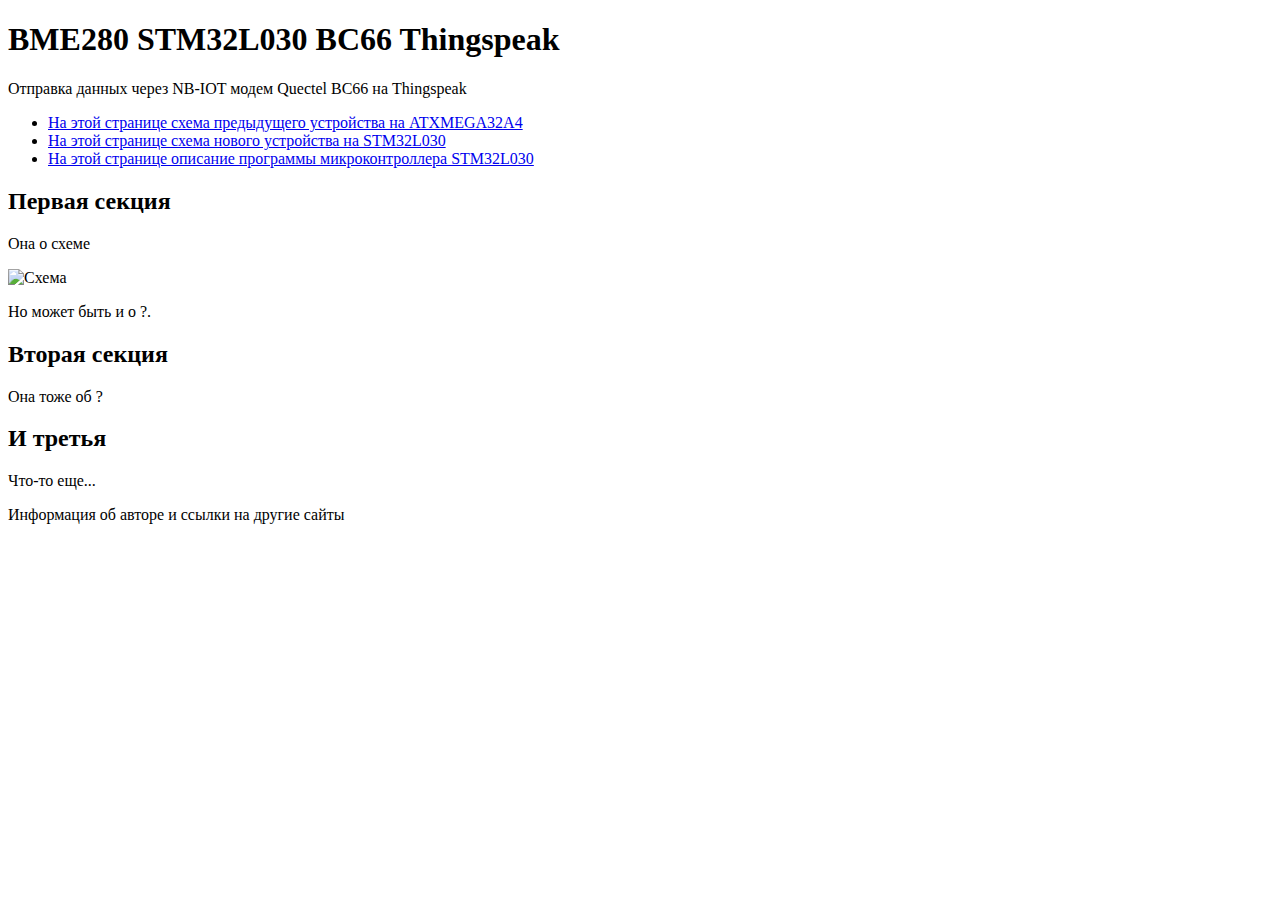
==== index.html @ 9a51e98b "Add files via upload" ====
<!DOCTYPE html>
<html lang="ru">
  <head>
    <meta charset="utf-8">
    <meta name="viewport" content="width=device-width, initial-scale=1.0">
    <title>Beaver-V github pages</title>
    <link rel="stylesheet" href="./styles/style.css">
  
    <meta property="og:title" content="Beaver-V github pages">
    <meta property="og:description" content="Мои проекты">
    <meta property="og:image" content="https://example.com/image.jpg">
    <meta property="og:url" content="https://example.com/">
  </head>
  <body>
    <header>
      <h1>BME280 STM32L030 BC66 Thingspeak</h1>
      <p>Отправка данных через NB-IOT модем Quectel BC66 на Thingspeak</p>
      <nav>
        <ul>
          <li><a href="index.html">На этой странице схема предыдущего устройства на ATXMEGA32A4</a></li>
          <li><a href="stm32l030.html">На этой странице схема нового устройства на STM32L030</a></li>
          <li><a href="firmware.html">На этой странице описание программы микроконтроллера STM32L030</a></li>
        </ul>
      </nav>
    </header>
    <main>
      <article>
        <section>
          <h2>Первая секция</h2>
          <p>Она о схеме</p>
          <img src="images/BC66-Xmega32A4U-BME280.png" alt="Схема">
          <p>Но может быть и о ?.</p>
        </section>
        <section>
          <h2>Вторая секция</h2>
          <p>Она тоже об ?</p>
        </section>
        <section>
          <h2>И третья</h2>
          <p>Что-то еще...</p>
        </section>
      </article>
    </main>
    <footer>
      <p>Информация об авторе и ссылки на другие сайты</p>
    </footer>
    <!-- сюда можно подключить jquery <script src="scripts/app.js" defer></script> -->
  </body>
</html>
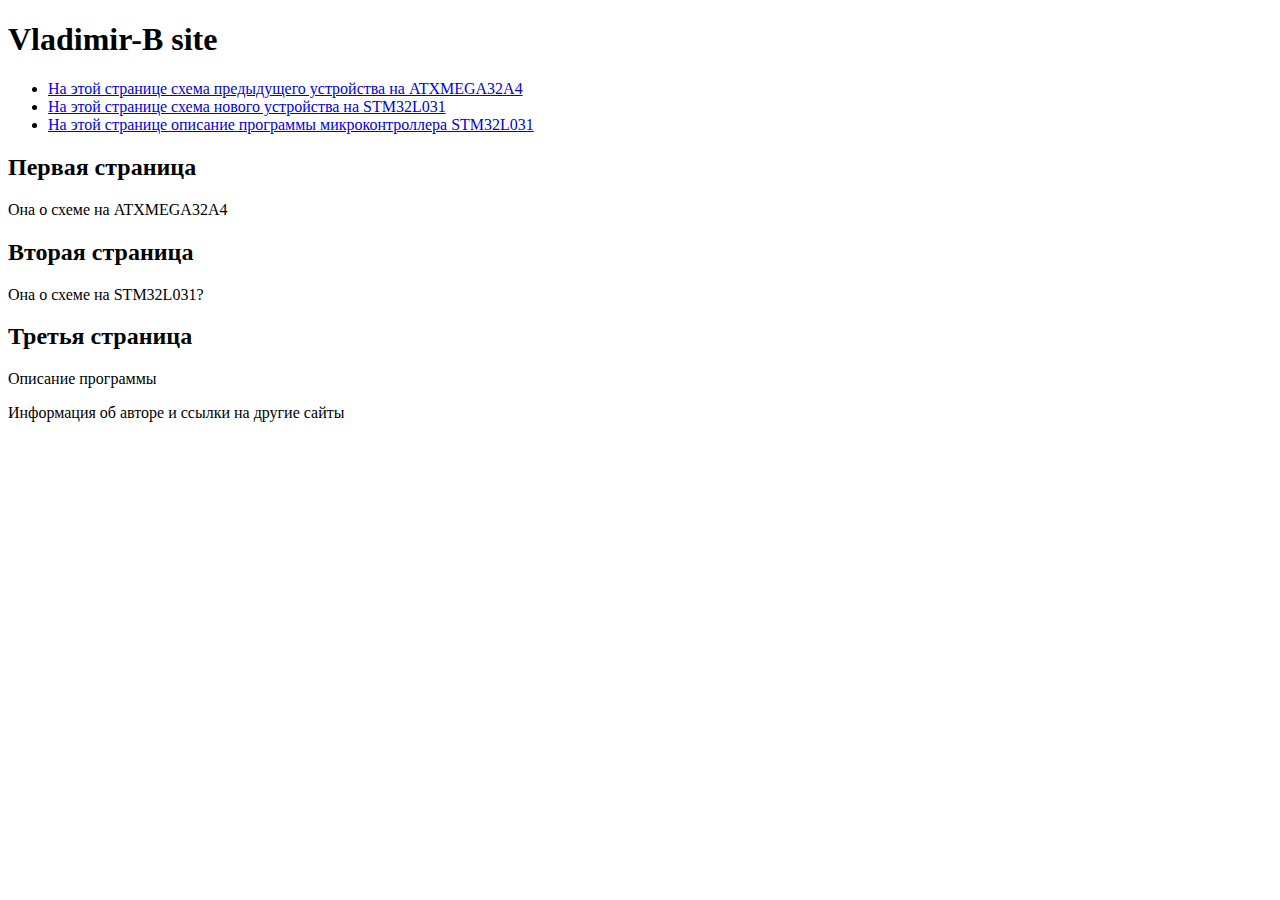
==== commit 64d9fe57: "Add files via upload" ====
--- a/index.html
+++ b/index.html
@@ -3,41 +3,38 @@
   <head>
     <meta charset="utf-8">
     <meta name="viewport" content="width=device-width, initial-scale=1.0">
-    <title>Beaver-V github pages</title>
+    <title>Vladimir-B github pages</title>
     <link rel="stylesheet" href="./styles/style.css">
   
-    <meta property="og:title" content="Beaver-V github pages">
+    <meta property="og:title" content="Vladimir-B github io">
     <meta property="og:description" content="Мои проекты">
     <meta property="og:image" content="https://example.com/image.jpg">
     <meta property="og:url" content="https://example.com/">
   </head>
   <body>
     <header>
-      <h1>BME280 STM32L030 BC66 Thingspeak</h1>
-      <p>Отправка данных через NB-IOT модем Quectel BC66 на Thingspeak</p>
+      <h1>Vladimir-B site</h1>
       <nav>
         <ul>
-          <li><a href="index.html">На этой странице схема предыдущего устройства на ATXMEGA32A4</a></li>
-          <li><a href="stm32l030.html">На этой странице схема нового устройства на STM32L030</a></li>
-          <li><a href="firmware.html">На этой странице описание программы микроконтроллера STM32L030</a></li>
+          <li><a href="atxmega32a4.html">На этой странице схема предыдущего устройства на ATXMEGA32A4</a></li>
+          <li><a href="stm32l031.html">На этой странице схема нового устройства на STM32L031</a></li>
+          <li><a href="firmware.html">На этой странице описание программы микроконтроллера STM32L031</a></li>
         </ul>
       </nav>
     </header>
     <main>
       <article>
         <section>
-          <h2>Первая секция</h2>
-          <p>Она о схеме</p>
-          <img src="images/BC66-Xmega32A4U-BME280.png" alt="Схема">
-          <p>Но может быть и о ?.</p>
+          <h2>Первая страница</h2>
+          <p>Она о схеме на ATXMEGA32A4</p>
         </section>
         <section>
-          <h2>Вторая секция</h2>
-          <p>Она тоже об ?</p>
+          <h2>Вторая страница</h2>
+          <p>Она о схеме на STM32L031?</p>
         </section>
         <section>
-          <h2>И третья</h2>
-          <p>Что-то еще...</p>
+          <h2>Третья страница</h2>
+          <p>Описание программы</p>
         </section>
       </article>
     </main>
@@ -46,4 +43,4 @@
     </footer>
     <!-- сюда можно подключить jquery <script src="scripts/app.js" defer></script> -->
   </body>
-</html>+</html>
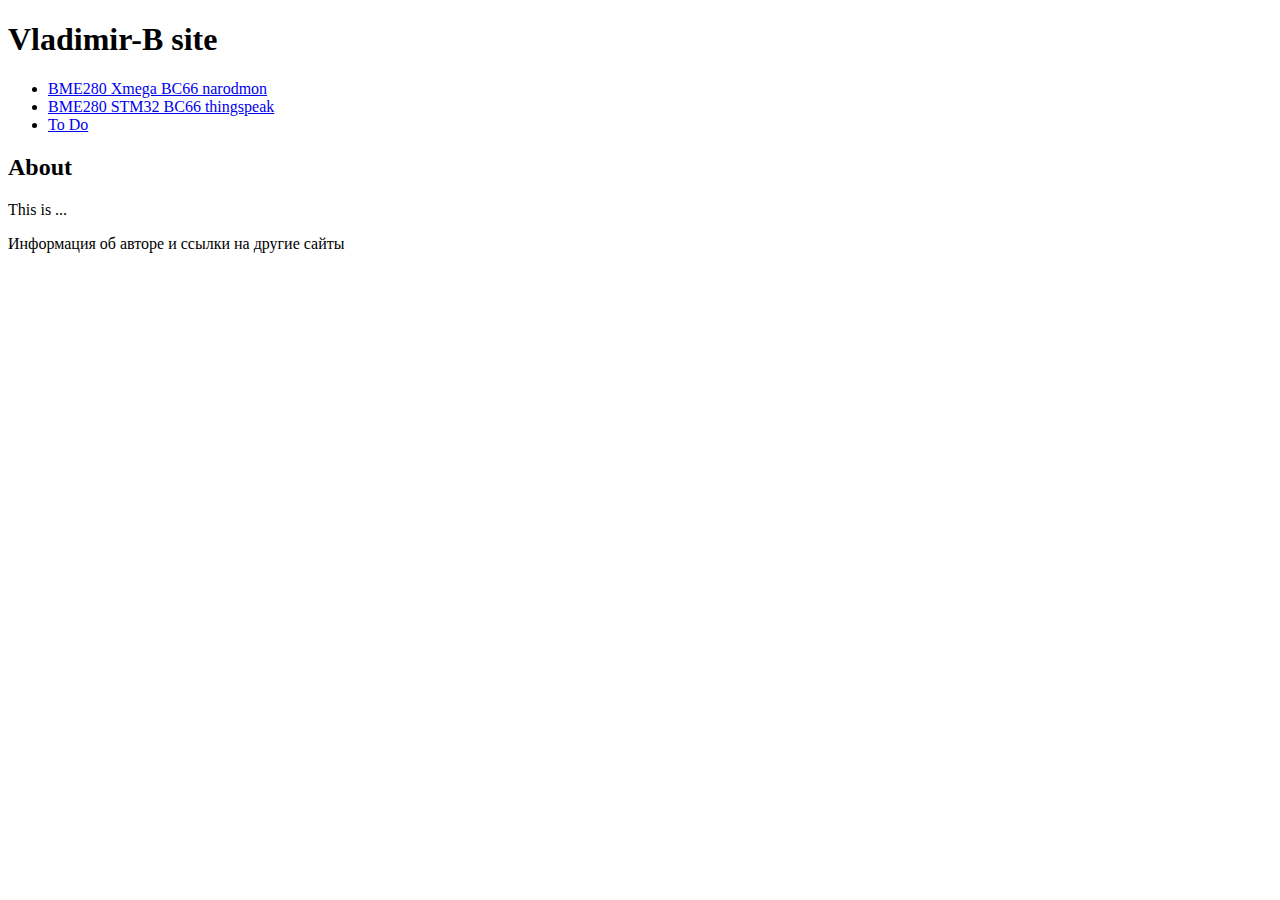
==== commit a6f2a08d: "Update index.html" ====
--- a/index.html
+++ b/index.html
@@ -16,27 +16,19 @@
       <h1>Vladimir-B site</h1>
       <nav>
         <ul>
-          <li><a href="atxmega32a4.html">На этой странице схема предыдущего устройства на ATXMEGA32A4</a></li>
-          <li><a href="stm32l031.html">На этой странице схема нового устройства на STM32L031</a></li>
-          <li><a href="firmware.html">На этой странице описание программы микроконтроллера STM32L031</a></li>
+          <li><a href="atxmega32a4.html">BME280 Xmega BC66 narodmon</a></li>
+          <li><a href="stm32l031.html">BME280 STM32 BC66 thingspeak</a></li>
+          <li><a href="firmware.html">To Do</a></li>
         </ul>
       </nav>
     </header>
     <main>
       <article>
         <section>
-          <h2>Первая страница</h2>
-          <p>Она о схеме на ATXMEGA32A4</p>
+          <h2>About</h2>
+          <p>This is ...</p>
         </section>
-        <section>
-          <h2>Вторая страница</h2>
-          <p>Она о схеме на STM32L031?</p>
-        </section>
-        <section>
-          <h2>Третья страница</h2>
-          <p>Описание программы</p>
-        </section>
-      </article>
+       </article>
     </main>
     <footer>
       <p>Информация об авторе и ссылки на другие сайты</p>
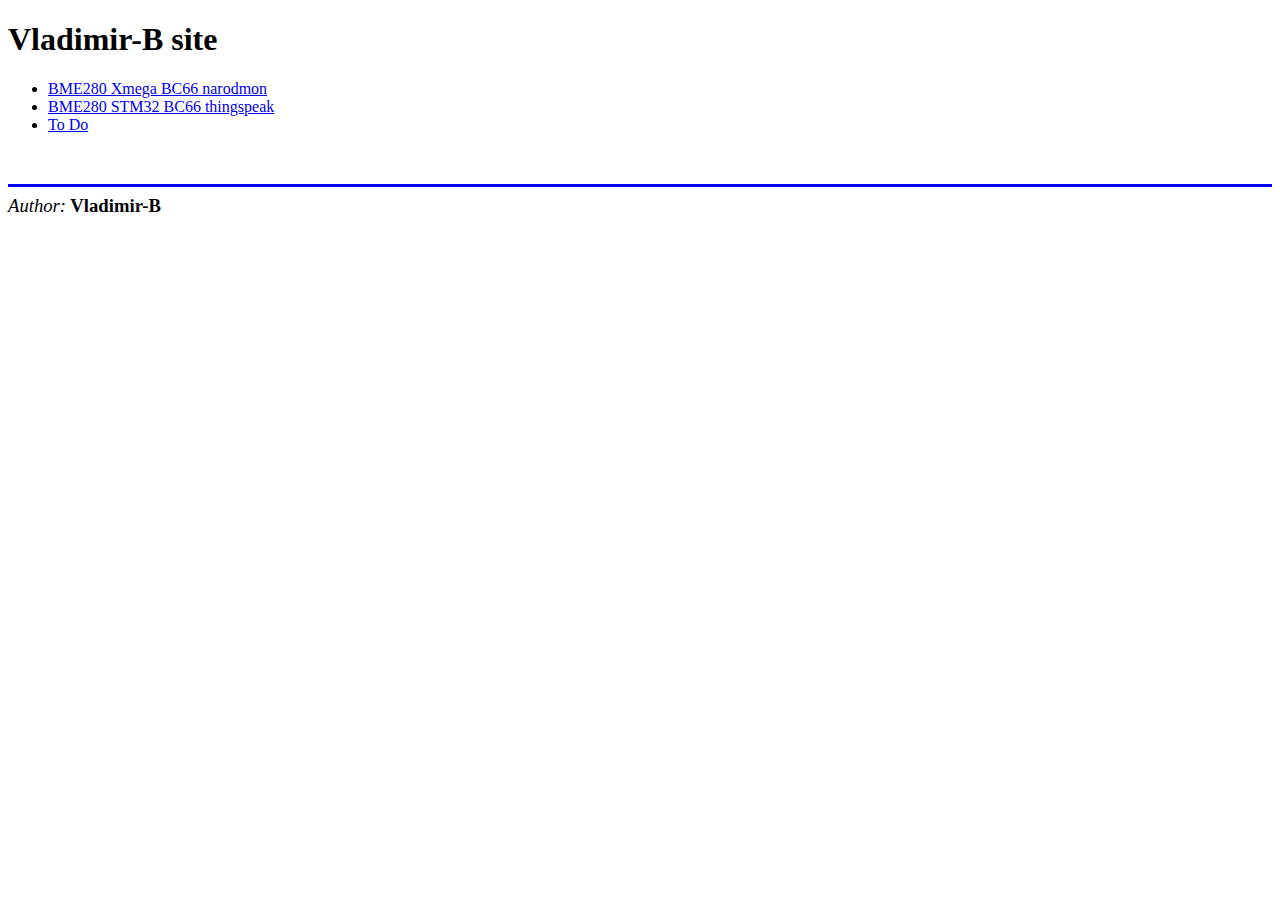
==== commit 8f742b73: "ver 1.0" ====
--- a/index.html
+++ b/index.html
@@ -5,11 +5,10 @@
     <meta name="viewport" content="width=device-width, initial-scale=1.0">
     <title>Vladimir-B github pages</title>
     <link rel="stylesheet" href="./styles/style.css">
-  
     <meta property="og:title" content="Vladimir-B github io">
-    <meta property="og:description" content="Мои проекты">
-    <meta property="og:image" content="https://example.com/image.jpg">
-    <meta property="og:url" content="https://example.com/">
+    <meta property="og:description" content="Vladimir-B site on github pages">
+    <meta property="og:image" content="https://beaver-v.github.io/BeaverV-800x600.jpg">
+    <meta property="og:url" content="https://beaver-v.github.io/">
   </head>
   <body>
     <header>
@@ -25,14 +24,16 @@
     <main>
       <article>
         <section>
-          <h2>About</h2>
-          <p>This is ...</p>
+          <h2></h2>
+          <p></p>
         </section>
        </article>
     </main>
     <footer>
-      <p>Информация об авторе и ссылки на другие сайты</p>
+		<p><br></p>
+                <hr size=3 color=0000ff>
+		<p></p>
+		<p><i>Author:</i><b> Vladimir-B</b></p>
     </footer>
-    <!-- сюда можно подключить jquery <script src="scripts/app.js" defer></script> -->
   </body>
 </html>
--- a/styles/style.css
+++ b/styles/style.css
@@ -0,0 +1,10 @@
+P {
+       font-family: Times New Roman, serif;
+       font-size: 14pt;
+       color: #000000;
+       margin-right: 15%;
+       margin-top: 1pt;
+       margin-bottom: 1pt;
+       
+       text-align: left;
+       }
